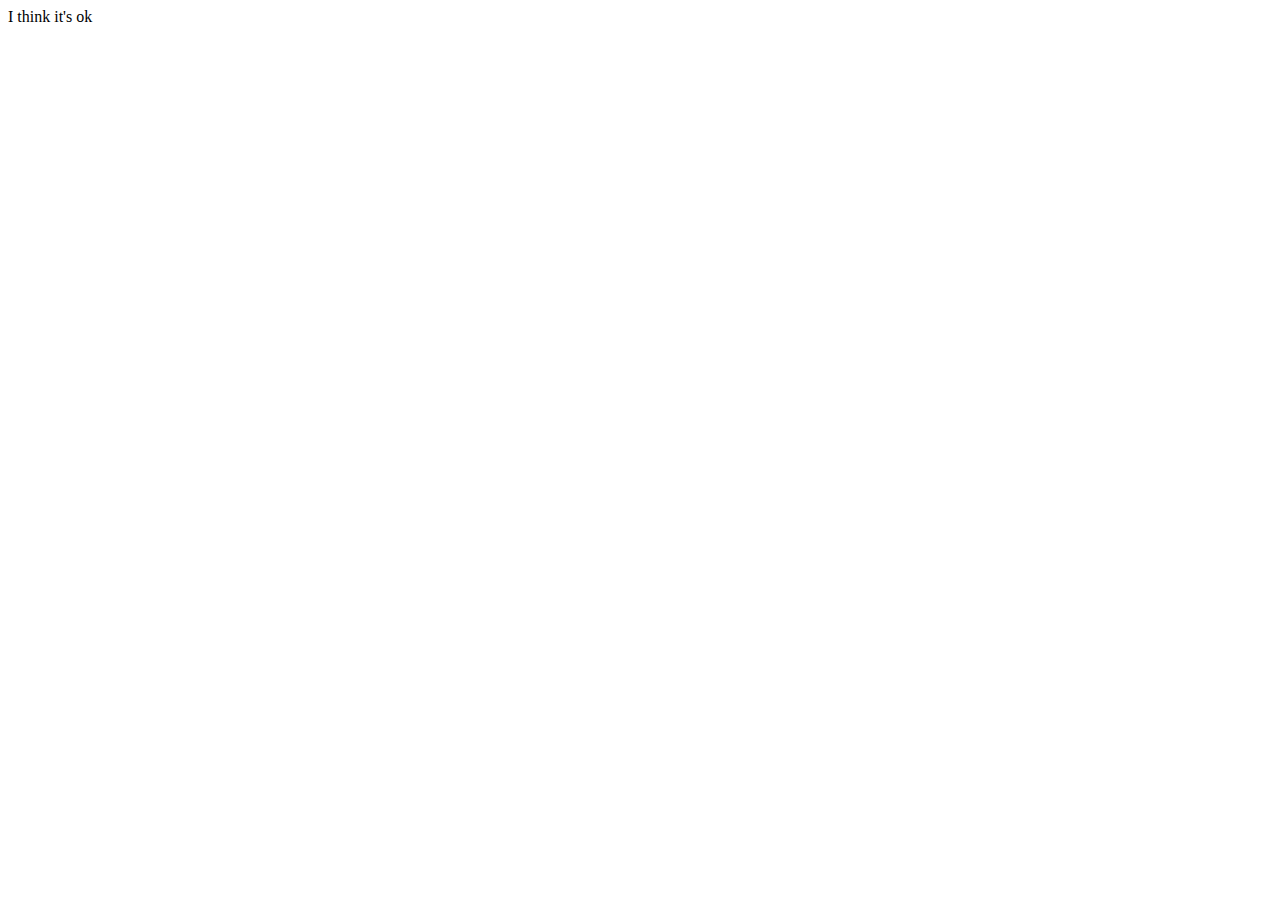
==== src/main/resources/templates/base.html @ 8e3d7852 "this is work fine for page html" ====
<!DOCTYPE html>
<html xmlns="http://www.w3.org/1999/xhtml"
	  xmlns:th="http://www.thymeleaf.org"	
  	  xmlns:layout="http://www.ultraq.net.nz/thymeleaf/layout">
	<head>
    	
		<title layout:title-pattern="$CONTENT_TITLE - $LAYOUT_TITLE">Base</title>
		<meta name="description" content=""/>
		<meta http-equiv="Content-Type" content="text/html; charset=UTF-8" />
		
		<link rel="stylesheet" type="text/css" 
            href="https://bootswatch.com/4/cerulean/bootstrap.min.css" />
	</head>
	<body>
   		
		<nav class="navbar navbar-light bg-light">
			<span class="navbar-brand mb-0 h1">I think it's ok</span>
		</nav>
		
		<div class="container">
				<nav aria-label="breadcrumb" role="navigation">
					<ol class="breadcrumb">
						<th:block layout:fragment="breadcrumb">
						</th:block>
					</ol>
				</nav>
				<div class="content">
					<div layout:fragment="page_content"></div>
				</div>
		</div>
		<!-- /.container -->
		
		<script src="https://ajax.googleapis.com/ajax/libs/jquery/3.2.1/jquery.min.js">
		</script>
        <script src="https://maxcdn.bootstrapcdn.com/bootstrap/3.3.7/js/bootstrap.min.js">
        </script>
        <th:block layout:fragment="scripts">
		</th:block>
	</body>
	
</html>
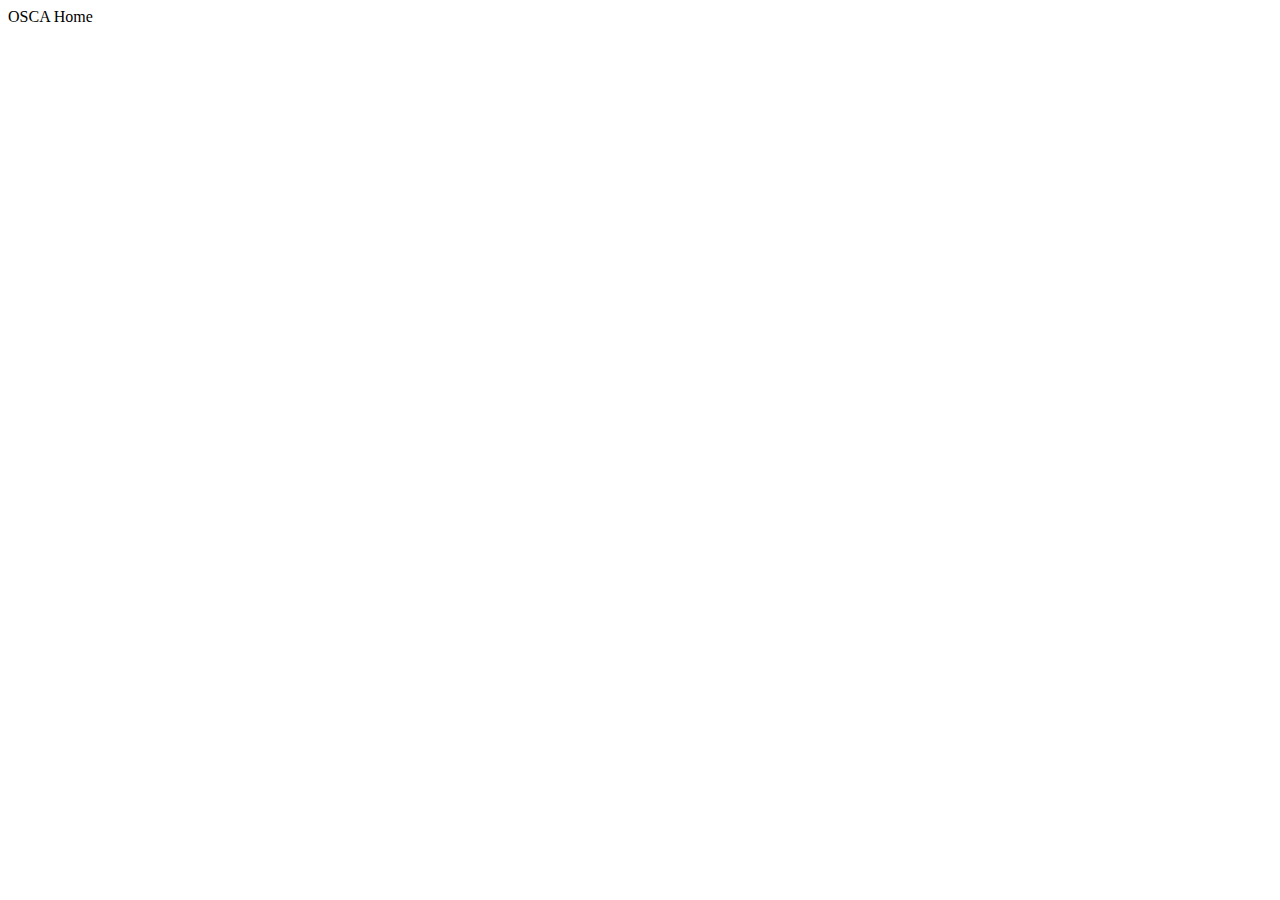
==== commit 14f47535: "add login" ====
--- a/src/main/resources/templates/base.html
+++ b/src/main/resources/templates/base.html
@@ -3,18 +3,18 @@
 	  xmlns:th="http://www.thymeleaf.org"	
   	  xmlns:layout="http://www.ultraq.net.nz/thymeleaf/layout">
 	<head>
-    	
-		<title layout:title-pattern="$CONTENT_TITLE - $LAYOUT_TITLE">Base</title>
-		<meta name="description" content=""/>
+
+		<title>OSCA Extending</title>
 		<meta http-equiv="Content-Type" content="text/html; charset=UTF-8" />
 		
-		<link rel="stylesheet" type="text/css" 
-            href="https://bootswatch.com/4/cerulean/bootstrap.min.css" />
+		<link rel="stylesheet" type="text/css" href="https://bootswatch.com/4/cerulean/bootstrap.min.css" />
+		<script src="https://ajax.googleapis.com/ajax/libs/jquery/3.2.1/jquery.min.js"></script>
+
 	</head>
 	<body>
    		
 		<nav class="navbar navbar-light bg-light">
-			<span class="navbar-brand mb-0 h1">I think it's ok</span>
+			<span class="navbar-brand mb-0 h1">OSCA Home</span>
 		</nav>
 		
 		<div class="container">
@@ -28,14 +28,7 @@
 					<div layout:fragment="page_content"></div>
 				</div>
 		</div>
-		<!-- /.container -->
-		
-		<script src="https://ajax.googleapis.com/ajax/libs/jquery/3.2.1/jquery.min.js">
-		</script>
-        <script src="https://maxcdn.bootstrapcdn.com/bootstrap/3.3.7/js/bootstrap.min.js">
-        </script>
-        <th:block layout:fragment="scripts">
-		</th:block>
+
 	</body>
 	
 </html>